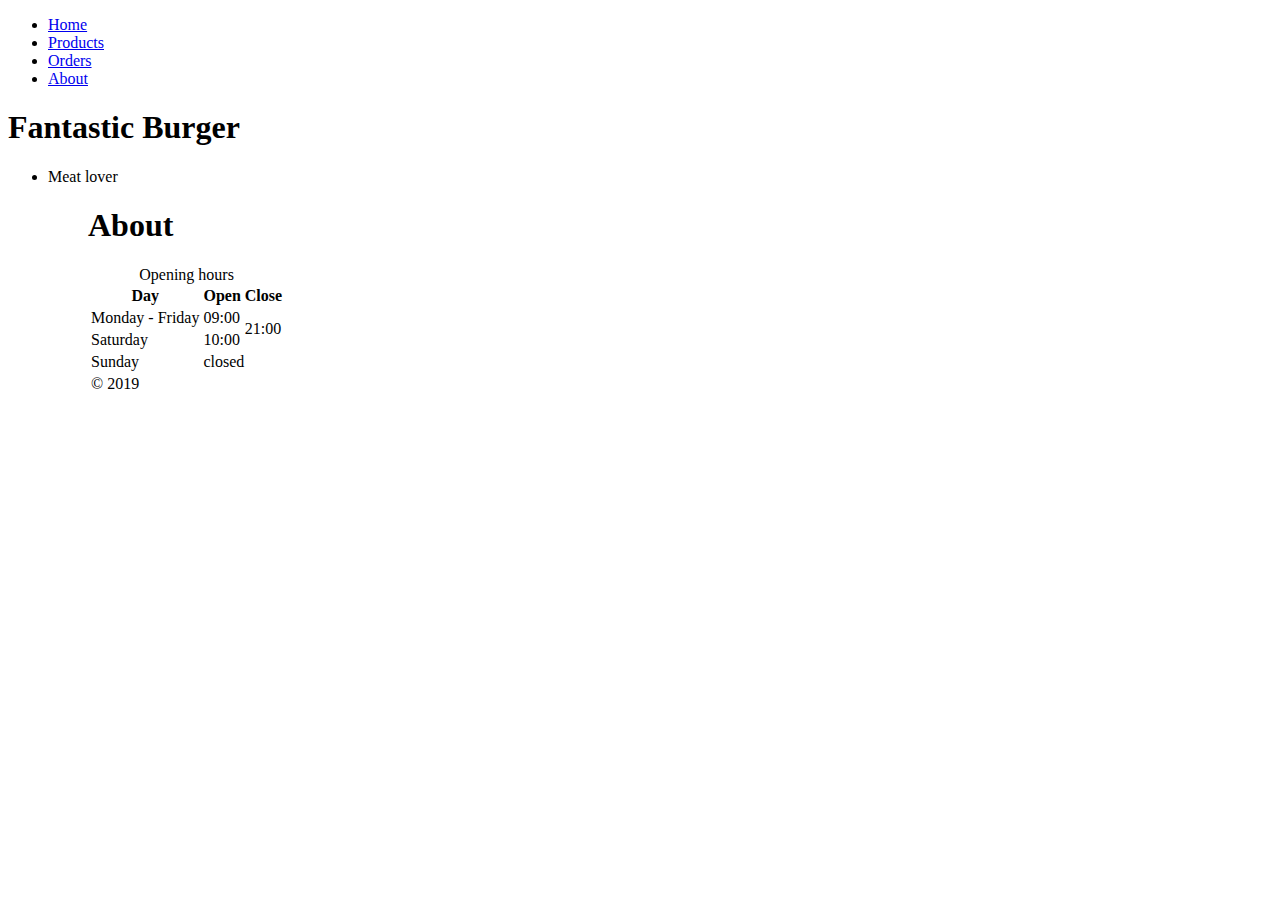
==== about.html @ 728e4792 "Init page." ====
<!DOCTYPE html>
<html lang="en">

<head>
    <meta charset="UTF-8">
    <meta name="viewport" content="width=device-width, initial-scale=1.0">
    <title>Document</title>
</head>

<body>
    <ul>
        <li>
            <a href="/index.html">Home</a>
        </li>
        <li>
            <a href="/pages/products.html">Products</a>
        </li>
        <li>
            <a href="/pages/orders.html">Orders</a>
        </li>
        <li>
            <a href="/about.html">About</a>
        </li>
    </ul>
    <h1> Fantastic Burger </h1>
    <ul>
        <li>Meat lover</li>
        <ul>
            <h1> About</h1>

            <table>
                <caption>Opening hours</caption>
                <thead>
                    <th>Day</th>
                    <th>Open</th>
                    <th>Close</th>
                </thead>
                <tbody>
                    <tr>
                        <td>Monday - Friday</td>
                        <td>09:00</td>
                        <td rowspan="2"> 21:00</td>
                    </tr>
                    <tr>
                        <td>Saturday</td>
                        <td>10:00</td>
                        

                    </tr>
                    <tr>
                        <td>Sunday</td>
                        <td colspan="2">closed</td>
                        
                    </tr>
                </tbody>
                <tfoot>
                    <tr>
                        <td>
                            &copy; 2019
                        </td>
                    </tr>

                </tfoot>

            </table>

</body>

</html>
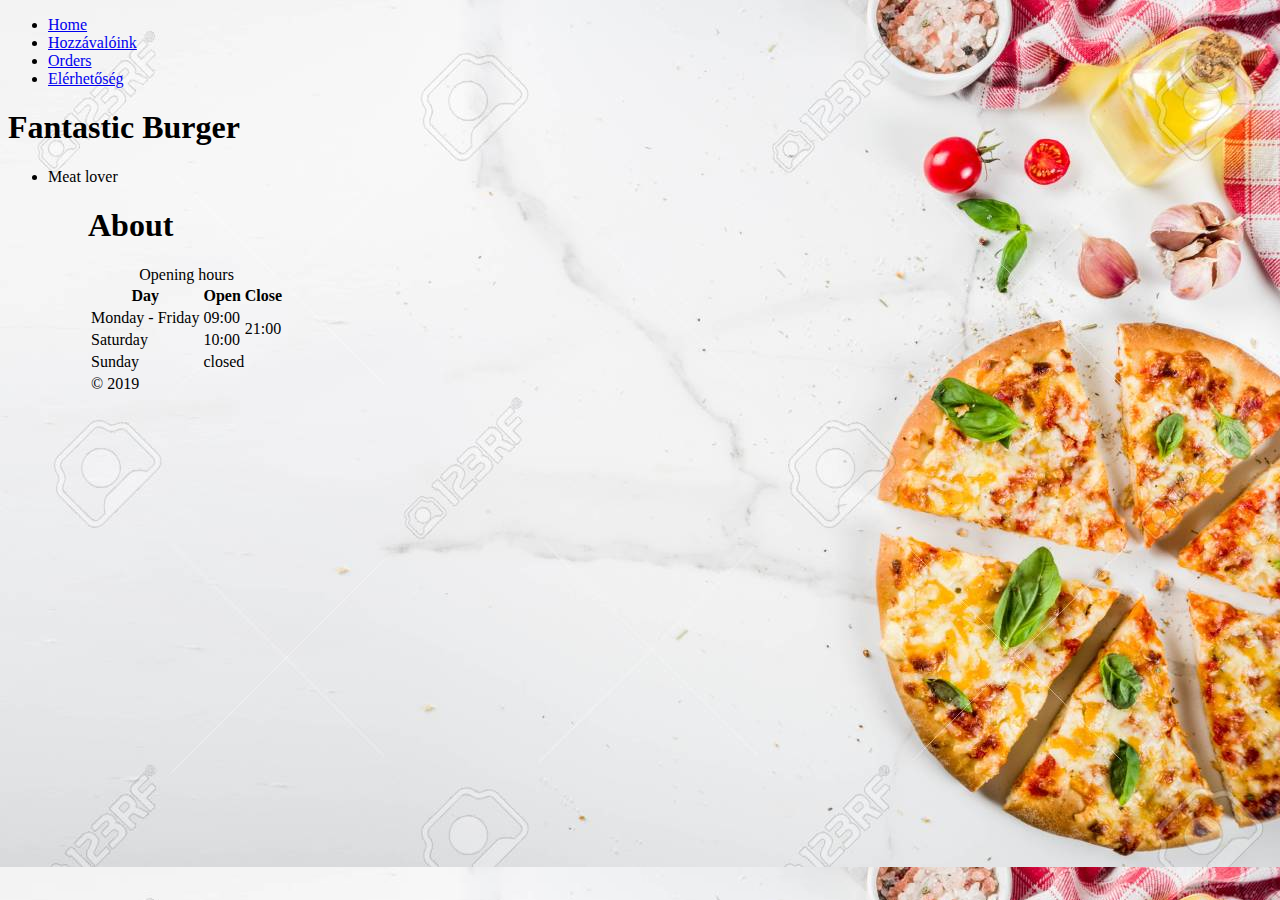
==== commit a6f3fbc7: "valami ismet modosult" ====
--- a/about.html
+++ b/about.html
@@ -5,6 +5,7 @@
     <meta charset="UTF-8">
     <meta name="viewport" content="width=device-width, initial-scale=1.0">
     <title>Document</title>
+    <link rel="stylesheet" href="../CSS/colors.css">
 </head>
 
 <body>
@@ -13,13 +14,13 @@
             <a href="/index.html">Home</a>
         </li>
         <li>
-            <a href="/pages/products.html">Products</a>
+            <a href="/pages/products.html">Hozzávalóink</a>
         </li>
         <li>
             <a href="/pages/orders.html">Orders</a>
         </li>
         <li>
-            <a href="/about.html">About</a>
+            <a href="/about.html">Elérhetőség</a>
         </li>
     </ul>
     <h1> Fantastic Burger </h1>
--- a/CSS/colors.css
+++ b/CSS/colors.css
@@ -0,0 +1,16 @@
+#colorDiv{
+    display: inline-block;
+    width: 100px;
+    height: 100px;
+    background-color: rgba(0, 0, 250, 0.155);
+}
+
+html {
+    background: url("../img/jb.JPG");
+    
+}
+
+
+
+
+
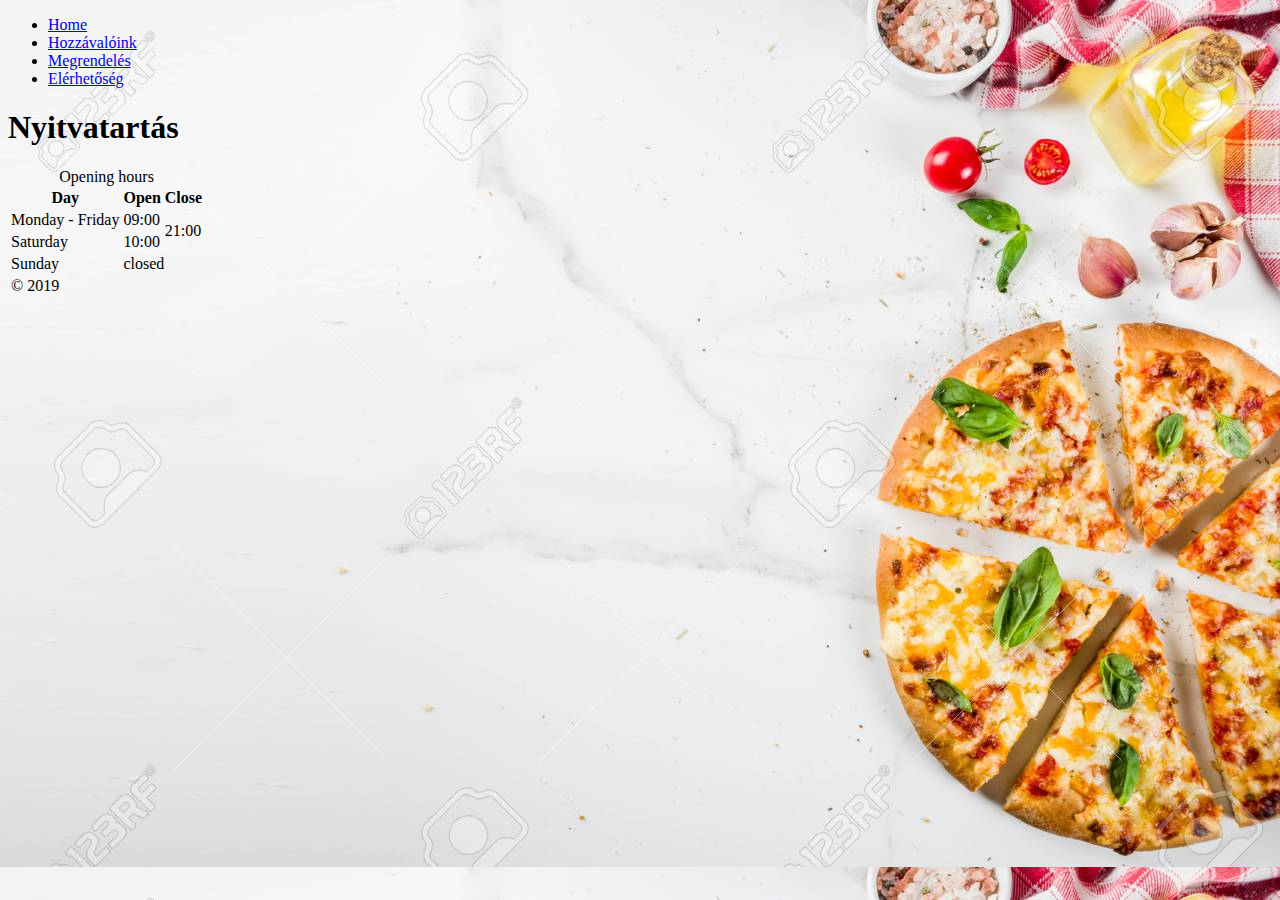
==== commit 40abdae5: "pizzakep" ====
--- a/about.html
+++ b/about.html
@@ -17,17 +17,14 @@
             <a href="/pages/products.html">Hozzávalóink</a>
         </li>
         <li>
-            <a href="/pages/orders.html">Orders</a>
+            <a href="/pages/orders.html">Megrendelés</a>
         </li>
         <li>
             <a href="/about.html">Elérhetőség</a>
         </li>
     </ul>
-    <h1> Fantastic Burger </h1>
-    <ul>
-        <li>Meat lover</li>
-        <ul>
-            <h1> About</h1>
+    <h1> Nyitvatartás</h1>
+    
 
             <table>
                 <caption>Opening hours</caption>
